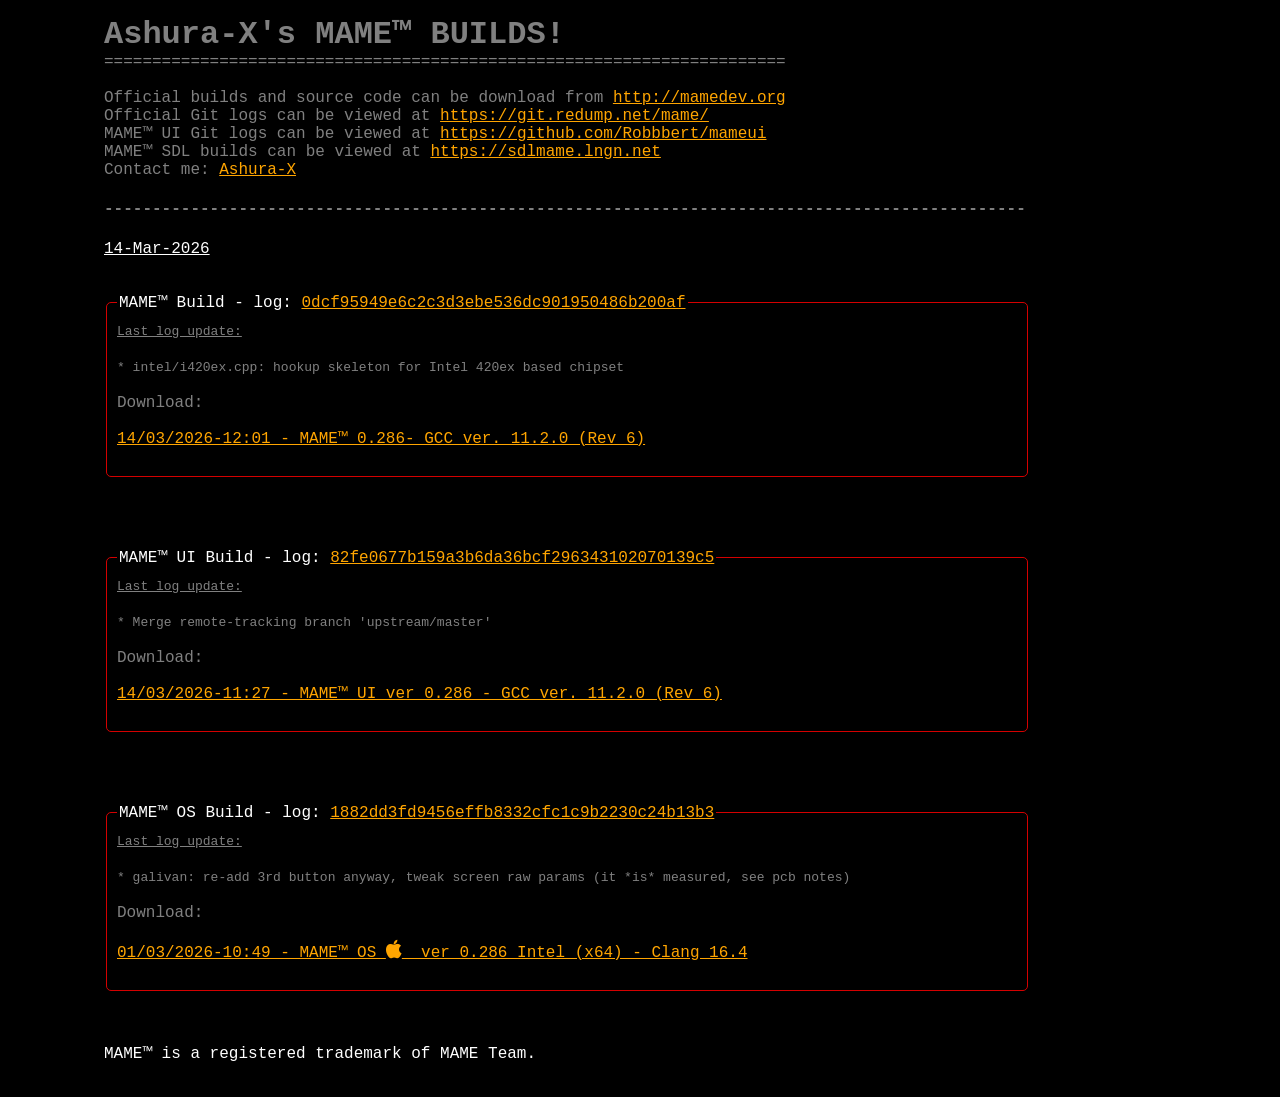
==== index.htm @ c1e4d2ff "release_140326" ====
<!DOCTYPE html>
<html>
<head>
  <meta charset="UTF-8">
  <link rel="stylesheet" type="text/css" href="style.css"/> 
  <link rel="stylesheet" href="https://cdnjs.cloudflare.com/ajax/libs/font-awesome/4.7.0/css/font-awesome.min.css">
  <link rel="shortcut icon" href="mame_22338.ico" type="image/x-icon">
  <title>:: Ashura-X's MAME™ BUILDS! - 0.286 ::</title>
</head>
<body> 
	<ul>
		<b>
			<font size="6">Ashura-X's MAME™ BUILDS!</font>
		</b>
		<br>
		=======================================================================
		<br>
		<br>
		Official builds and source code can be download from <a href="http://mamedev.org/" target="_blank" rel="noopener noreferrer">http://mamedev.org</a>
		<br>
		Official Git logs can be viewed at <a href="https://git.redump.net/mame/" target="_blank" rel="noopener noreferrer">https://git.redump.net/mame/</a>
		<br>
		MAME™ UI Git logs can be viewed at <a href="https://github.com/Robbbert/mameui" target="_blank" rel="noopener noreferrer">https://github.com/Robbbert/mameui</a>
		<br>
		MAME™ SDL builds can be viewed at <a href="https://sdlmame.lngn.net/" target="_blank" rel="noopener noreferrer">https://sdlmame.lngn.net</a>
		<br>
		<!--FBNeo™ official builds and source code can be download at <a href="http://neo-source.com" target="_blank" rel="noopener noreferrer">http://neo-source.com</a> 
		and <a href="https://github.com/finalburnneo/FBNeo" target="_blank" rel="noopener noreferrer">https://github.com/finalburnneo/FBNeo</a>
		<br>
		<br>-->
		Contact me: <a href="mailto:ashurax@gmail.com">Ashura-X</a>
		<br>
		<h4>------------------------------------------------------------------------------------------------</h4>
		<font color="#ffffff"><u>14-Mar-2026</u></font>
		<br>
		<br>
		<br>
		<fieldset>
			<legend>
				<font color="#ffffff">MAME™ Build - log: <a href="https://git.redump.net/mame/commit/?id=0dcf95949e6c2c3d3ebe536dc901950486b200af" target="_blank" 
				rel="noopener noreferrer">0dcf95949e6c2c3d3ebe536dc901950486b200af</a></font>
			</legend>
			<font size="2"><u>Last log update:</u></font>
			<br>
			<br>
			<font size="2">* intel/i420ex.cpp: hookup skeleton for Intel 420ex based chipset</font>
			<br><br>
			Download: <br><br>
			<a href="https://www.mediafire.com/file/lorkw91zfygvgi6/140326-12.01_mame.7z/file" target="_blank" rel="noopener noreferrer">14/03/2026-12:01 -
				MAME™ 0.286- GCC ver. 11.2.0 (Rev 6)</a><br>
			<br>
		</fieldset>
		<br>
		<br>
		<br>
		<br>
		<fieldset>
			<legend>
				<font color="#ffffff">MAME™ UI Build - log: <a href="https://github.com/Robbbert/mameui/commit/82fe0677b159a3b6da36bcf296343102070139c5" target="_blank" 
				rel="noopener noreferrer">82fe0677b159a3b6da36bcf296343102070139c5</a></font>
			</legend>
			<font size="2"><u>Last log update:</u></font>
			<br>
			<br>
			<font size="2">* Merge remote-tracking branch 'upstream/master'</font><br><br>
			Download: <br><br>
			<a href="https://www.mediafire.com/file/vun3sksg16s3m62/140326-11.27_mameui.7z/file" target="_blank" rel="noopener noreferrer">14/03/2026-11:27 -
				MAME™ UI ver 0.286 - GCC ver. 11.2.0 (Rev 6)</a><br>				
			<br>
		</fieldset>
		<br>
		<br>
		<br>
		<br>
		<fieldset>
			<legend>
				<font color="#ffffff">MAME™ OS Build - log: <a href="https://git.redump.net/mame/commit/?id=1882dd3fd9456effb8332cfc1c9b2230c24b13b3" target="_blank" 
				rel="noopener noreferrer">1882dd3fd9456effb8332cfc1c9b2230c24b13b3</a></font>
			</legend>
			<font size="2"><u>Last log update:</u></font>
			<br>
			<br>
			<font size="2">* galivan: re-add 3rd button anyway, tweak screen raw params (it *is* measured, see pcb notes)</font>
			<br><br>
			Download: <br><br>
			<a href="https://www.mediafire.com/file/nb3etcah3lna1wf/010326-10.49_mameos.zip/file" target="_blank" rel="noopener noreferrer">01/03/2026-10:49 -
				MAME™ OS <i style="font-size:20px" class="fa"></i>&nbsp; ver 0.286 Intel (x64) - Clang 16.4</a><br>
			<br>
		</fieldset>
		<br>
		<br>
		<!--<fieldset>
			<legend>
				<font color="#ffffff">FBNeo™ Build - log: <a
						href="https://github.com/finalburnneo/FBNeo/commit/67dd6a8cbc17e3fbd8040b6a7f6173f5f2ad575e"
						target="_blank" rel="noopener noreferrer">67dd6a8cbc17e3fbd8040b6a7f6173f5f2ad575e</a></font>
			</legend>
			<font size="2"><u>Last log update:</u></font>
			<br>
			<br>
			<font size="2">* d_snes: chavezii typo (#2062)</font>
			<br><br>
			Download: <br><br>
			<a href="https://www.mediafire.com/file/vtrqv2xarf8mp57/230525-18.47_fbneo.7z/file" target="_blank"
				rel="noopener noreferrer">23/05/2025-18:47 -
				FBNeo ver 1.0.0.03 - GCC ver. 12.2.0 (Rev6)</a><br>
			<br>
		</fieldset>
		<br>-->
		<br>
		<font color="#ffffff"> MAME™ is a registered trademark of MAME Team.</font><br>
		<br>
	</ul>
</body>
</html>
---- style.css ----
/* i got style */
/* old link color "teal" */
body {
    background: black;
    color: grey;
    margin-left: 5%;
    margin-right: 5%; 
    font-family: "Courier New", monospace
}

fieldset
{
	width: 900px;
	text-align: left;
	border-radius: 5px;
	border: 1px;
	padding: 10px;
	border-color: #d40000;
	border-style: solid;
}

a.plain {
    text-decoration: none
}

a:link {
    color: orange
}

a:visited {
    color: orange
}
a:active {
    color: white
}
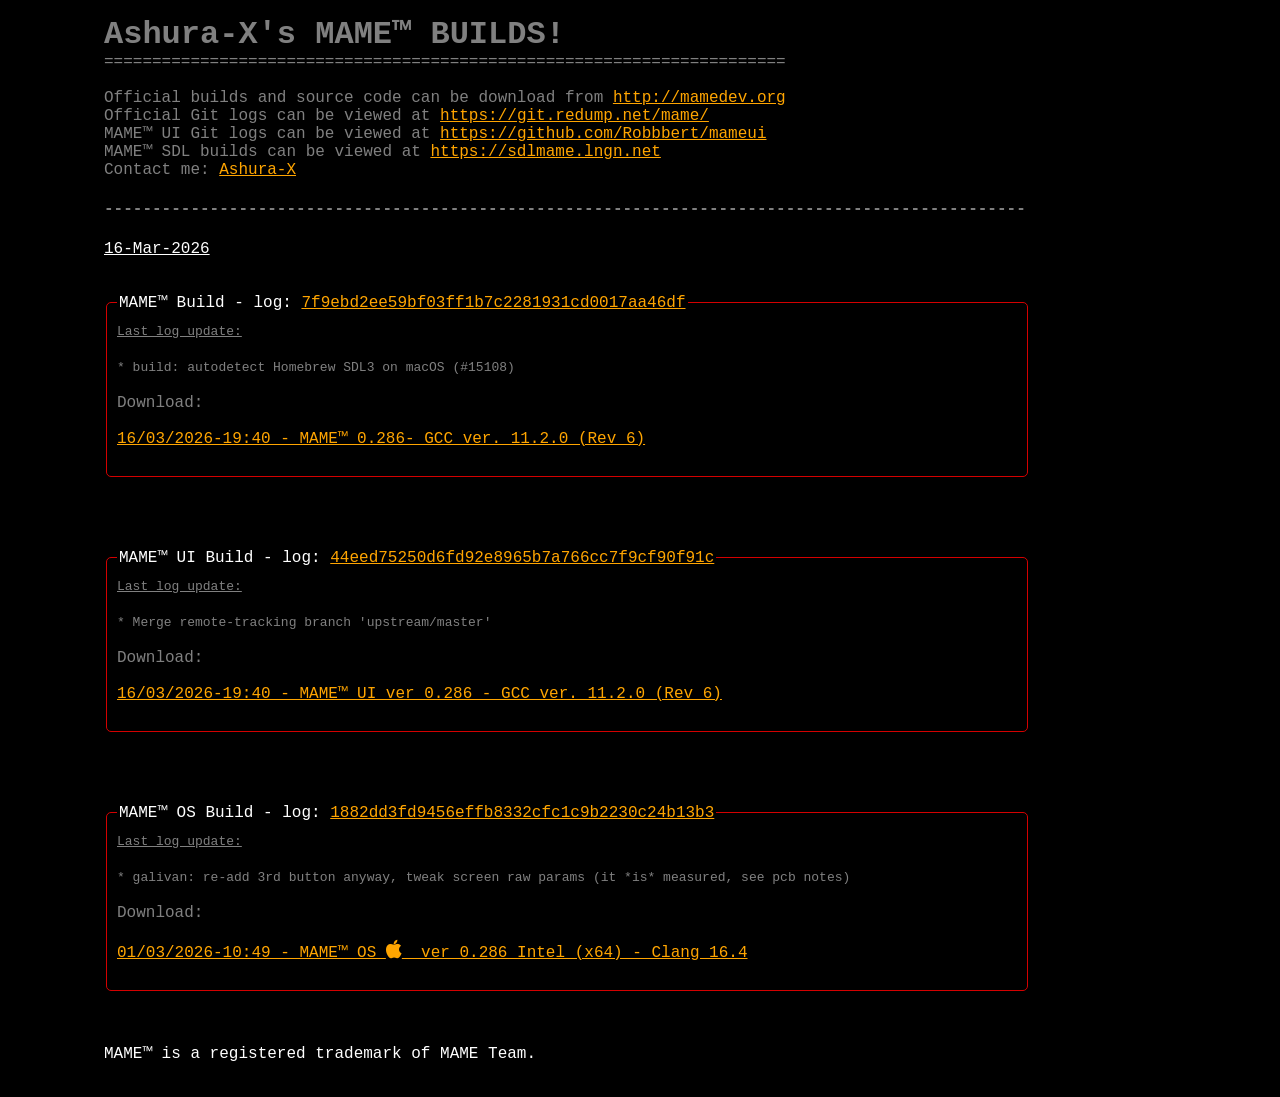
==== commit e7fbebc4: "release_160326" ====
--- a/index.htm
+++ b/index.htm
@@ -31,22 +31,22 @@
 		Contact me: <a href="mailto:ashurax@gmail.com">Ashura-X</a>
 		<br>
 		<h4>------------------------------------------------------------------------------------------------</h4>
-		<font color="#ffffff"><u>14-Mar-2026</u></font>
+		<font color="#ffffff"><u>16-Mar-2026</u></font>
 		<br>
 		<br>
 		<br>
 		<fieldset>
 			<legend>
-				<font color="#ffffff">MAME™ Build - log: <a href="https://git.redump.net/mame/commit/?id=0dcf95949e6c2c3d3ebe536dc901950486b200af" target="_blank" 
-				rel="noopener noreferrer">0dcf95949e6c2c3d3ebe536dc901950486b200af</a></font>
+				<font color="#ffffff">MAME™ Build - log: <a href="https://git.redump.net/mame/commit/?id=7f9ebd2ee59bf03ff1b7c2281931cd0017aa46df" target="_blank" 
+				rel="noopener noreferrer">7f9ebd2ee59bf03ff1b7c2281931cd0017aa46df</a></font>
 			</legend>
 			<font size="2"><u>Last log update:</u></font>
 			<br>
 			<br>
-			<font size="2">* intel/i420ex.cpp: hookup skeleton for Intel 420ex based chipset</font>
+			<font size="2">* build: autodetect Homebrew SDL3 on macOS (#15108)</font>
 			<br><br>
 			Download: <br><br>
-			<a href="https://www.mediafire.com/file/lorkw91zfygvgi6/140326-12.01_mame.7z/file" target="_blank" rel="noopener noreferrer">14/03/2026-12:01 -
+			<a href="https://www.mediafire.com/file/y2tfiqqxxweaaip/160326-19.40_mame.7z/file" target="_blank" rel="noopener noreferrer">16/03/2026-19:40 -
 				MAME™ 0.286- GCC ver. 11.2.0 (Rev 6)</a><br>
 			<br>
 		</fieldset>
@@ -56,15 +56,15 @@
 		<br>
 		<fieldset>
 			<legend>
-				<font color="#ffffff">MAME™ UI Build - log: <a href="https://github.com/Robbbert/mameui/commit/82fe0677b159a3b6da36bcf296343102070139c5" target="_blank" 
-				rel="noopener noreferrer">82fe0677b159a3b6da36bcf296343102070139c5</a></font>
+				<font color="#ffffff">MAME™ UI Build - log: <a href="https://github.com/Robbbert/mameui/commit/44eed75250d6fd92e8965b7a766cc7f9cf90f91c" target="_blank" 
+				rel="noopener noreferrer">44eed75250d6fd92e8965b7a766cc7f9cf90f91c</a></font>
 			</legend>
 			<font size="2"><u>Last log update:</u></font>
 			<br>
 			<br>
 			<font size="2">* Merge remote-tracking branch 'upstream/master'</font><br><br>
 			Download: <br><br>
-			<a href="https://www.mediafire.com/file/vun3sksg16s3m62/140326-11.27_mameui.7z/file" target="_blank" rel="noopener noreferrer">14/03/2026-11:27 -
+			<a href="https://www.mediafire.com/file/wdkg4tqyz6e97zn/160326-19.40_mameui.7z/file" target="_blank" rel="noopener noreferrer">16/03/2026-19:40 -
 				MAME™ UI ver 0.286 - GCC ver. 11.2.0 (Rev 6)</a><br>				
 			<br>
 		</fieldset>
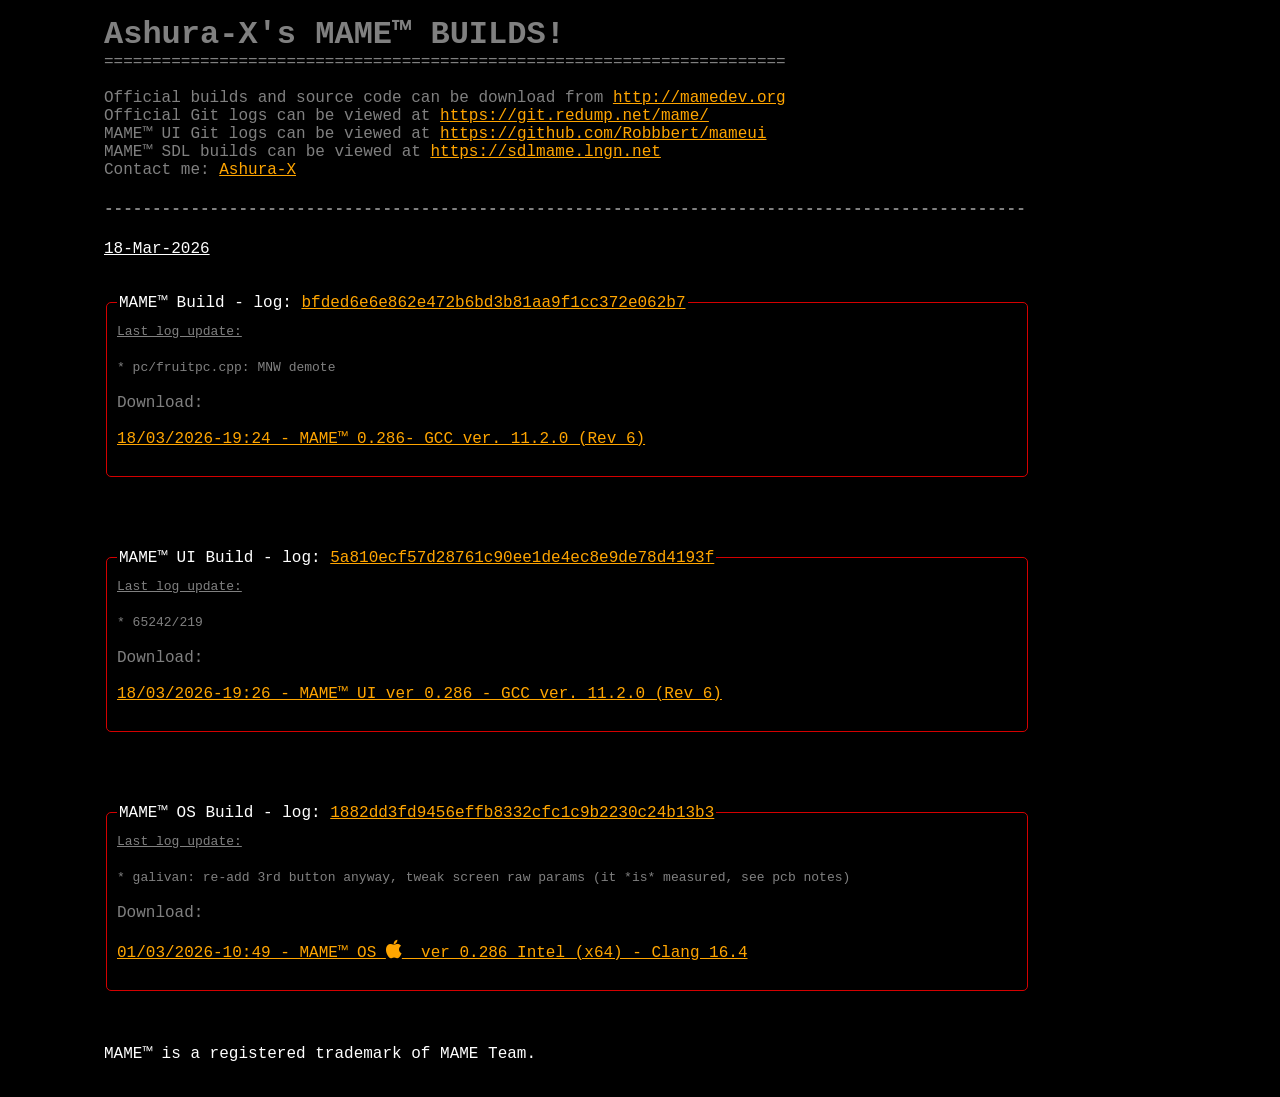
==== commit 94d2704d: "release_180326" ====
--- a/index.htm
+++ b/index.htm
@@ -31,22 +31,22 @@
 		Contact me: <a href="mailto:ashurax@gmail.com">Ashura-X</a>
 		<br>
 		<h4>------------------------------------------------------------------------------------------------</h4>
-		<font color="#ffffff"><u>16-Mar-2026</u></font>
+		<font color="#ffffff"><u>18-Mar-2026</u></font>
 		<br>
 		<br>
 		<br>
 		<fieldset>
 			<legend>
-				<font color="#ffffff">MAME™ Build - log: <a href="https://git.redump.net/mame/commit/?id=7f9ebd2ee59bf03ff1b7c2281931cd0017aa46df" target="_blank" 
-				rel="noopener noreferrer">7f9ebd2ee59bf03ff1b7c2281931cd0017aa46df</a></font>
+				<font color="#ffffff">MAME™ Build - log: <a href="https://git.redump.net/mame/commit/?id=bfded6e6e862e472b6bd3b81aa9f1cc372e062b7" target="_blank" 
+				rel="noopener noreferrer">bfded6e6e862e472b6bd3b81aa9f1cc372e062b7</a></font>
 			</legend>
 			<font size="2"><u>Last log update:</u></font>
 			<br>
 			<br>
-			<font size="2">* build: autodetect Homebrew SDL3 on macOS (#15108)</font>
+			<font size="2">* pc/fruitpc.cpp: MNW demote</font>
 			<br><br>
 			Download: <br><br>
-			<a href="https://www.mediafire.com/file/y2tfiqqxxweaaip/160326-19.40_mame.7z/file" target="_blank" rel="noopener noreferrer">16/03/2026-19:40 -
+			<a href="https://www.mediafire.com/file/6rd9yuaygpvcixu/180326-19.24_mame.7z/file" target="_blank" rel="noopener noreferrer">18/03/2026-19:24 -
 				MAME™ 0.286- GCC ver. 11.2.0 (Rev 6)</a><br>
 			<br>
 		</fieldset>
@@ -56,15 +56,15 @@
 		<br>
 		<fieldset>
 			<legend>
-				<font color="#ffffff">MAME™ UI Build - log: <a href="https://github.com/Robbbert/mameui/commit/44eed75250d6fd92e8965b7a766cc7f9cf90f91c" target="_blank" 
-				rel="noopener noreferrer">44eed75250d6fd92e8965b7a766cc7f9cf90f91c</a></font>
+				<font color="#ffffff">MAME™ UI Build - log: <a href="https://github.com/Robbbert/mameui/commit/5a810ecf57d28761c90ee1de4ec8e9de78d4193f" target="_blank" 
+				rel="noopener noreferrer">5a810ecf57d28761c90ee1de4ec8e9de78d4193f</a></font>
 			</legend>
 			<font size="2"><u>Last log update:</u></font>
 			<br>
 			<br>
-			<font size="2">* Merge remote-tracking branch 'upstream/master'</font><br><br>
+			<font size="2">* 65242/219</font><br><br>
 			Download: <br><br>
-			<a href="https://www.mediafire.com/file/wdkg4tqyz6e97zn/160326-19.40_mameui.7z/file" target="_blank" rel="noopener noreferrer">16/03/2026-19:40 -
+			<a href="https://www.mediafire.com/file/3z3hzyt7e9blxk8/180326-19.26_mameui.7z/file" target="_blank" rel="noopener noreferrer">18/03/2026-19:26 -
 				MAME™ UI ver 0.286 - GCC ver. 11.2.0 (Rev 6)</a><br>				
 			<br>
 		</fieldset>
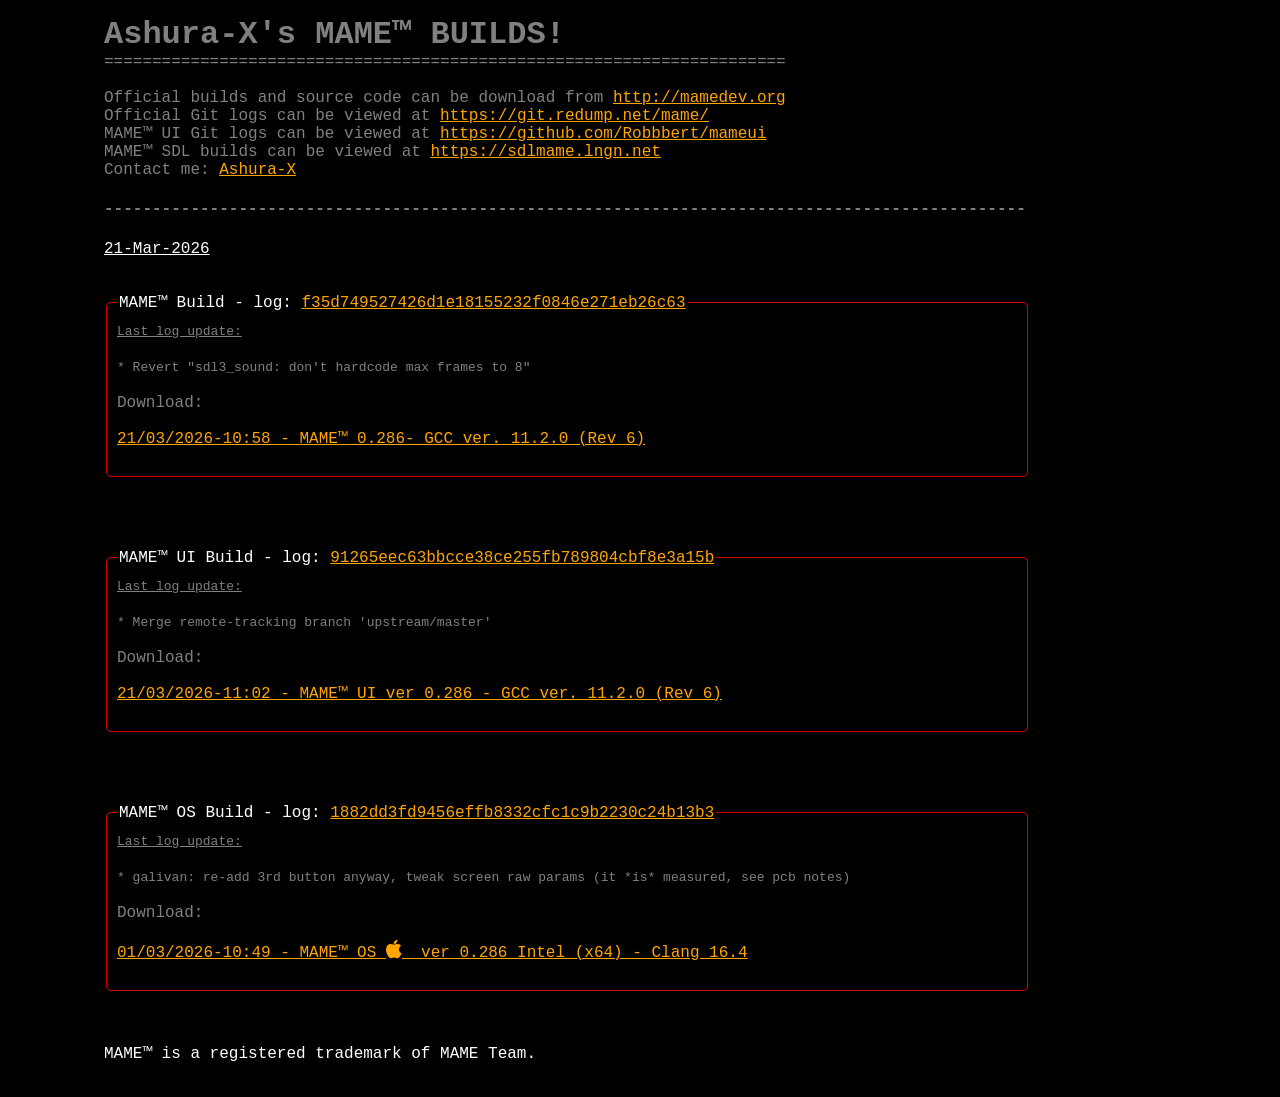
==== commit fa5e8dd4: "release_210326" ====
--- a/index.htm
+++ b/index.htm
@@ -31,22 +31,22 @@
 		Contact me: <a href="mailto:ashurax@gmail.com">Ashura-X</a>
 		<br>
 		<h4>------------------------------------------------------------------------------------------------</h4>
-		<font color="#ffffff"><u>18-Mar-2026</u></font>
+		<font color="#ffffff"><u>21-Mar-2026</u></font>
 		<br>
 		<br>
 		<br>
 		<fieldset>
 			<legend>
-				<font color="#ffffff">MAME™ Build - log: <a href="https://git.redump.net/mame/commit/?id=bfded6e6e862e472b6bd3b81aa9f1cc372e062b7" target="_blank" 
-				rel="noopener noreferrer">bfded6e6e862e472b6bd3b81aa9f1cc372e062b7</a></font>
+				<font color="#ffffff">MAME™ Build - log: <a href="https://git.redump.net/mame/commit/?id=f35d749527426d1e18155232f0846e271eb26c63" target="_blank" 
+				rel="noopener noreferrer">f35d749527426d1e18155232f0846e271eb26c63</a></font>
 			</legend>
 			<font size="2"><u>Last log update:</u></font>
 			<br>
 			<br>
-			<font size="2">* pc/fruitpc.cpp: MNW demote</font>
+			<font size="2">* Revert "sdl3_sound: don't hardcode max frames to 8"</font>
 			<br><br>
 			Download: <br><br>
-			<a href="https://www.mediafire.com/file/6rd9yuaygpvcixu/180326-19.24_mame.7z/file" target="_blank" rel="noopener noreferrer">18/03/2026-19:24 -
+			<a href="https://www.mediafire.com/file/lvdyck33tkdafdy/210326-10.58_mame.7z/file" target="_blank" rel="noopener noreferrer">21/03/2026-10:58 -
 				MAME™ 0.286- GCC ver. 11.2.0 (Rev 6)</a><br>
 			<br>
 		</fieldset>
@@ -56,15 +56,15 @@
 		<br>
 		<fieldset>
 			<legend>
-				<font color="#ffffff">MAME™ UI Build - log: <a href="https://github.com/Robbbert/mameui/commit/5a810ecf57d28761c90ee1de4ec8e9de78d4193f" target="_blank" 
-				rel="noopener noreferrer">5a810ecf57d28761c90ee1de4ec8e9de78d4193f</a></font>
+				<font color="#ffffff">MAME™ UI Build - log: <a href="https://github.com/Robbbert/mameui/commit/91265eec63bbcce38ce255fb789804cbf8e3a15b" target="_blank" 
+				rel="noopener noreferrer">91265eec63bbcce38ce255fb789804cbf8e3a15b</a></font>
 			</legend>
 			<font size="2"><u>Last log update:</u></font>
 			<br>
 			<br>
-			<font size="2">* 65242/219</font><br><br>
+			<font size="2">* Merge remote-tracking branch 'upstream/master'</font><br><br>
 			Download: <br><br>
-			<a href="https://www.mediafire.com/file/3z3hzyt7e9blxk8/180326-19.26_mameui.7z/file" target="_blank" rel="noopener noreferrer">18/03/2026-19:26 -
+			<a href="https://www.mediafire.com/file/4dpu5uw65jshc35/210326-11.02_mameui.7z/file" target="_blank" rel="noopener noreferrer">21/03/2026-11:02 -
 				MAME™ UI ver 0.286 - GCC ver. 11.2.0 (Rev 6)</a><br>				
 			<br>
 		</fieldset>
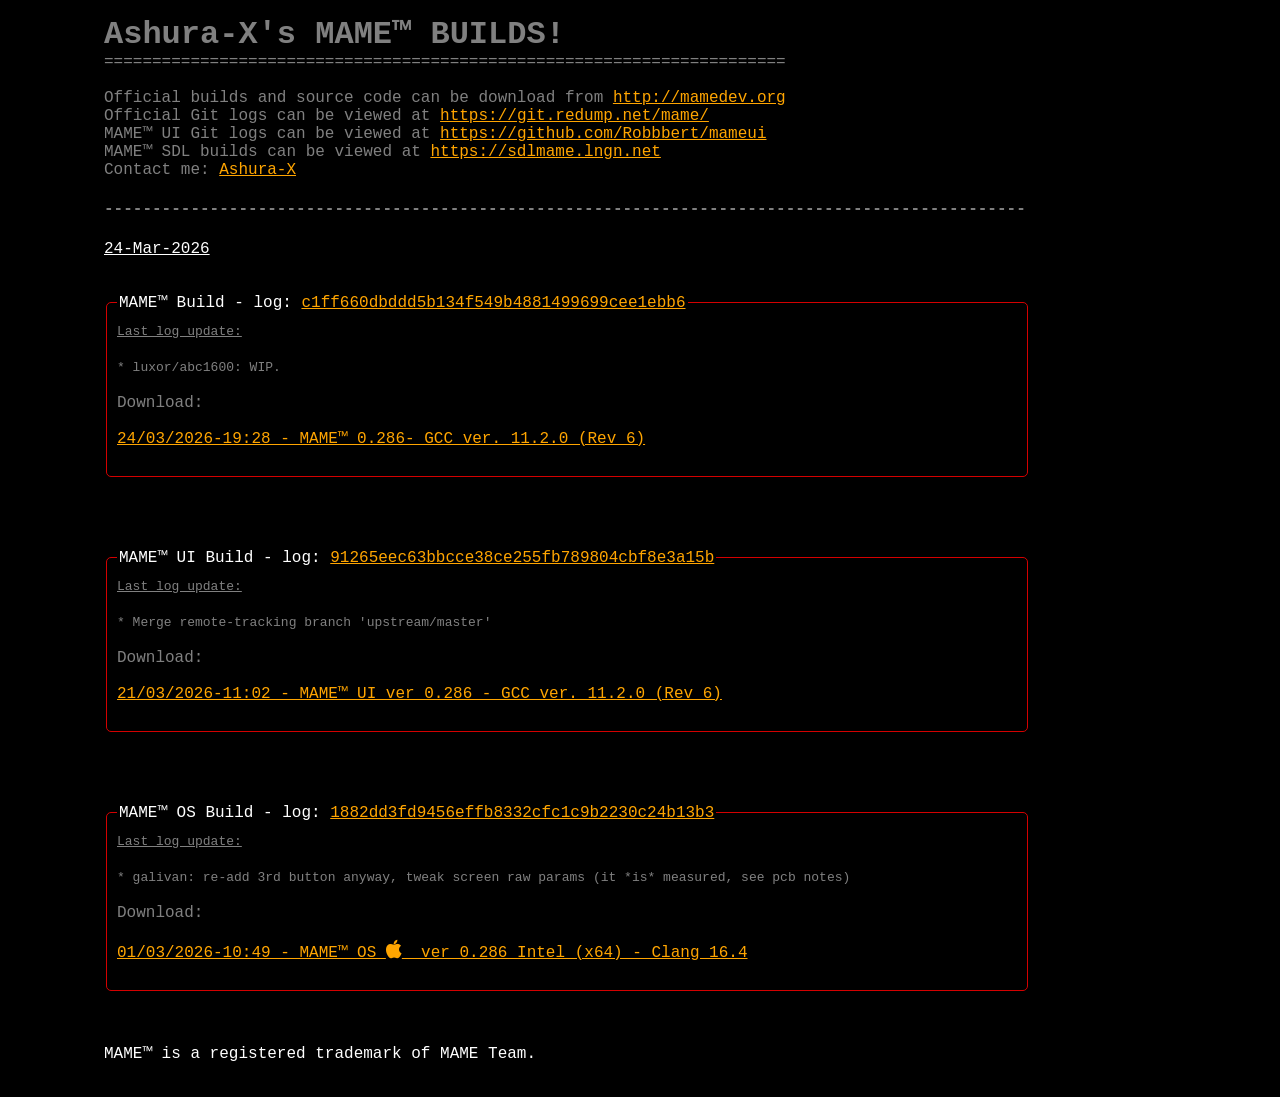
==== commit c3225991: "release_240326" ====
--- a/index.htm
+++ b/index.htm
@@ -31,22 +31,22 @@
 		Contact me: <a href="mailto:ashurax@gmail.com">Ashura-X</a>
 		<br>
 		<h4>------------------------------------------------------------------------------------------------</h4>
-		<font color="#ffffff"><u>21-Mar-2026</u></font>
+		<font color="#ffffff"><u>24-Mar-2026</u></font>
 		<br>
 		<br>
 		<br>
 		<fieldset>
 			<legend>
-				<font color="#ffffff">MAME™ Build - log: <a href="https://git.redump.net/mame/commit/?id=f35d749527426d1e18155232f0846e271eb26c63" target="_blank" 
-				rel="noopener noreferrer">f35d749527426d1e18155232f0846e271eb26c63</a></font>
+				<font color="#ffffff">MAME™ Build - log: <a href="https://git.redump.net/mame/commit/?id=c1ff660dbddd5b134f549b4881499699cee1ebb6" target="_blank" 
+				rel="noopener noreferrer">c1ff660dbddd5b134f549b4881499699cee1ebb6</a></font>
 			</legend>
 			<font size="2"><u>Last log update:</u></font>
 			<br>
 			<br>
-			<font size="2">* Revert "sdl3_sound: don't hardcode max frames to 8"</font>
+			<font size="2">* luxor/abc1600: WIP.</font>
 			<br><br>
 			Download: <br><br>
-			<a href="https://www.mediafire.com/file/lvdyck33tkdafdy/210326-10.58_mame.7z/file" target="_blank" rel="noopener noreferrer">21/03/2026-10:58 -
+			<a href="https://www.mediafire.com/file/tq0iazpgg71840x/240326-19.28_mame.7z/file" target="_blank" rel="noopener noreferrer">24/03/2026-19:28 -
 				MAME™ 0.286- GCC ver. 11.2.0 (Rev 6)</a><br>
 			<br>
 		</fieldset>
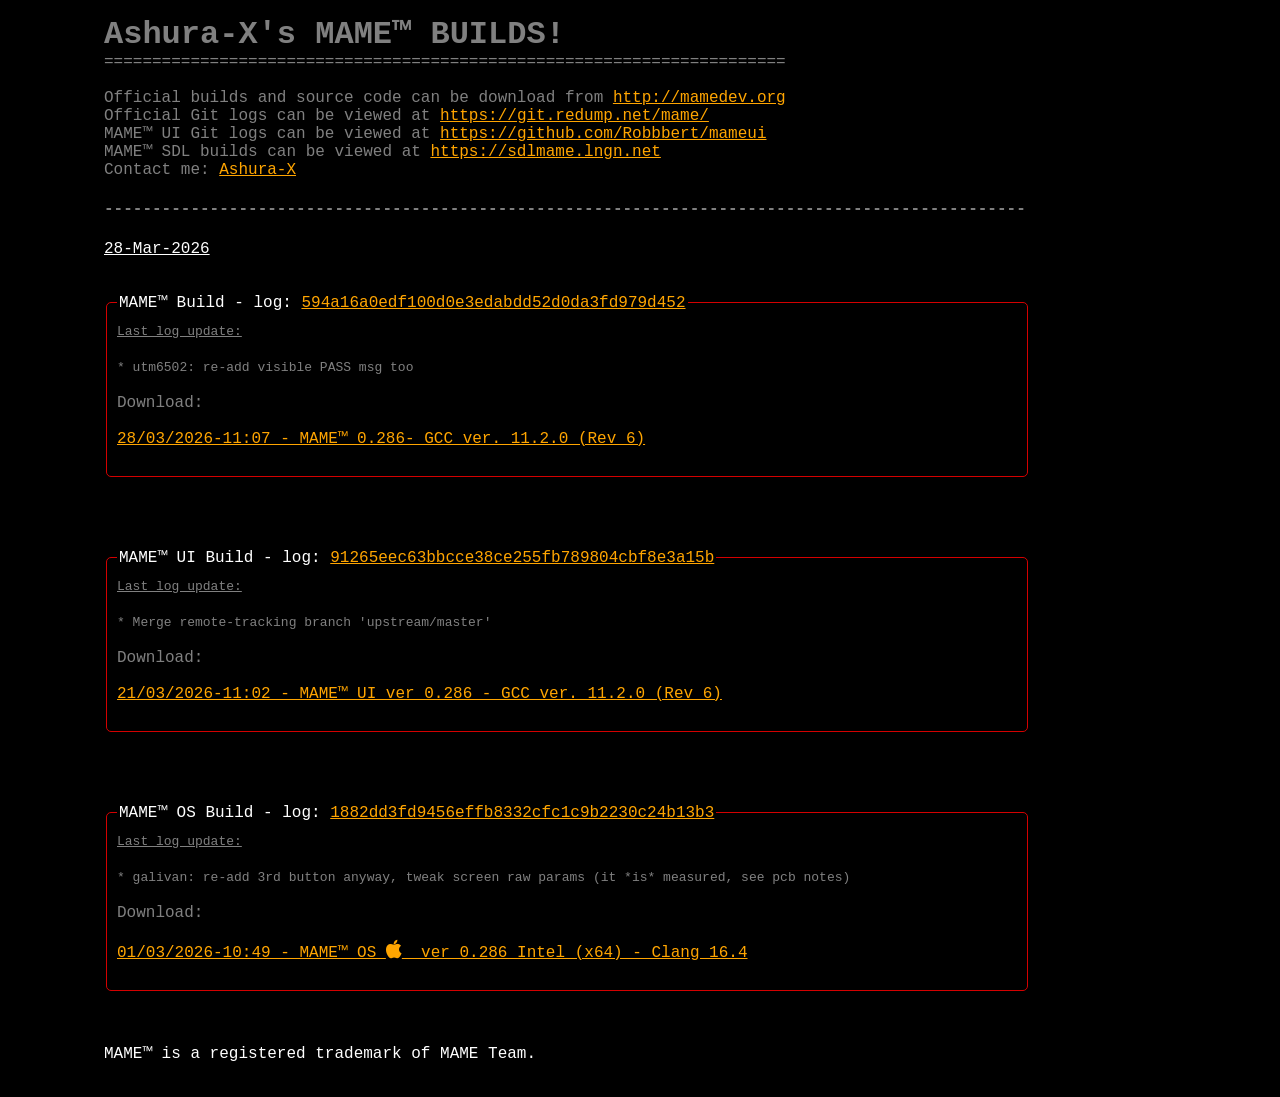
==== commit f4e77b75: "release_280326" ====
--- a/index.htm
+++ b/index.htm
@@ -31,22 +31,22 @@
 		Contact me: <a href="mailto:ashurax@gmail.com">Ashura-X</a>
 		<br>
 		<h4>------------------------------------------------------------------------------------------------</h4>
-		<font color="#ffffff"><u>24-Mar-2026</u></font>
+		<font color="#ffffff"><u>28-Mar-2026</u></font>
 		<br>
 		<br>
 		<br>
 		<fieldset>
 			<legend>
-				<font color="#ffffff">MAME™ Build - log: <a href="https://git.redump.net/mame/commit/?id=c1ff660dbddd5b134f549b4881499699cee1ebb6" target="_blank" 
-				rel="noopener noreferrer">c1ff660dbddd5b134f549b4881499699cee1ebb6</a></font>
+				<font color="#ffffff">MAME™ Build - log: <a href="https://git.redump.net/mame/commit/?id=594a16a0edf100d0e3edabdd52d0da3fd979d452" target="_blank" 
+				rel="noopener noreferrer">594a16a0edf100d0e3edabdd52d0da3fd979d452</a></font>
 			</legend>
 			<font size="2"><u>Last log update:</u></font>
 			<br>
 			<br>
-			<font size="2">* luxor/abc1600: WIP.</font>
+			<font size="2">* utm6502: re-add visible PASS msg too</font>
 			<br><br>
 			Download: <br><br>
-			<a href="https://www.mediafire.com/file/tq0iazpgg71840x/240326-19.28_mame.7z/file" target="_blank" rel="noopener noreferrer">24/03/2026-19:28 -
+			<a href="https://www.mediafire.com/file/rsissajxx42nn8u/280326-11.07_mame.7z/file" target="_blank" rel="noopener noreferrer">28/03/2026-11:07 -
 				MAME™ 0.286- GCC ver. 11.2.0 (Rev 6)</a><br>
 			<br>
 		</fieldset>
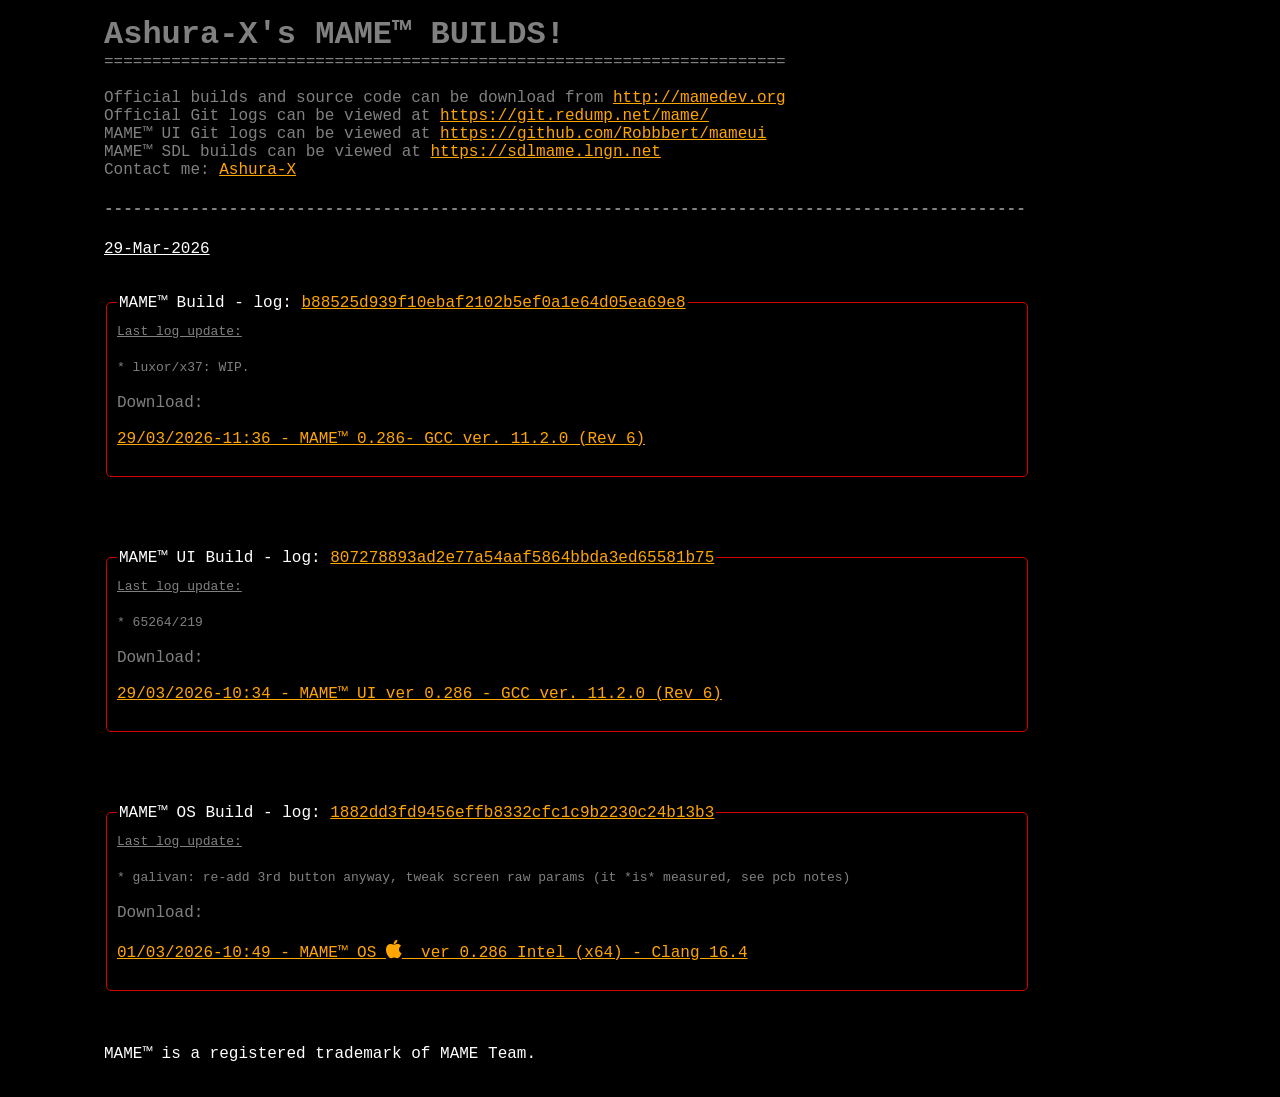
==== commit f517976a: "release_290326" ====
--- a/index.htm
+++ b/index.htm
@@ -31,22 +31,22 @@
 		Contact me: <a href="mailto:ashurax@gmail.com">Ashura-X</a>
 		<br>
 		<h4>------------------------------------------------------------------------------------------------</h4>
-		<font color="#ffffff"><u>28-Mar-2026</u></font>
+		<font color="#ffffff"><u>29-Mar-2026</u></font>
 		<br>
 		<br>
 		<br>
 		<fieldset>
 			<legend>
-				<font color="#ffffff">MAME™ Build - log: <a href="https://git.redump.net/mame/commit/?id=594a16a0edf100d0e3edabdd52d0da3fd979d452" target="_blank" 
-				rel="noopener noreferrer">594a16a0edf100d0e3edabdd52d0da3fd979d452</a></font>
+				<font color="#ffffff">MAME™ Build - log: <a href="https://git.redump.net/mame/commit/?id=b88525d939f10ebaf2102b5ef0a1e64d05ea69e8" target="_blank" 
+				rel="noopener noreferrer">b88525d939f10ebaf2102b5ef0a1e64d05ea69e8</a></font>
 			</legend>
 			<font size="2"><u>Last log update:</u></font>
 			<br>
 			<br>
-			<font size="2">* utm6502: re-add visible PASS msg too</font>
+			<font size="2">* luxor/x37: WIP.</font>
 			<br><br>
 			Download: <br><br>
-			<a href="https://www.mediafire.com/file/rsissajxx42nn8u/280326-11.07_mame.7z/file" target="_blank" rel="noopener noreferrer">28/03/2026-11:07 -
+			<a href="https://www.mediafire.com/file/qtd0j9ztwpp2t76/290326-11.36_mame.7z/file" target="_blank" rel="noopener noreferrer">29/03/2026-11:36 -
 				MAME™ 0.286- GCC ver. 11.2.0 (Rev 6)</a><br>
 			<br>
 		</fieldset>
@@ -56,15 +56,15 @@
 		<br>
 		<fieldset>
 			<legend>
-				<font color="#ffffff">MAME™ UI Build - log: <a href="https://github.com/Robbbert/mameui/commit/91265eec63bbcce38ce255fb789804cbf8e3a15b" target="_blank" 
-				rel="noopener noreferrer">91265eec63bbcce38ce255fb789804cbf8e3a15b</a></font>
+				<font color="#ffffff">MAME™ UI Build - log: <a href="https://github.com/Robbbert/mameui/commit/807278893ad2e77a54aaf5864bbda3ed65581b75" target="_blank" 
+				rel="noopener noreferrer">807278893ad2e77a54aaf5864bbda3ed65581b75</a></font>
 			</legend>
 			<font size="2"><u>Last log update:</u></font>
 			<br>
 			<br>
-			<font size="2">* Merge remote-tracking branch 'upstream/master'</font><br><br>
+			<font size="2">* 65264/219</font><br><br>
 			Download: <br><br>
-			<a href="https://www.mediafire.com/file/4dpu5uw65jshc35/210326-11.02_mameui.7z/file" target="_blank" rel="noopener noreferrer">21/03/2026-11:02 -
+			<a href="https://www.mediafire.com/file/c8ykyjlk03quaj8/290326-10.34_mameui.7z/file" target="_blank" rel="noopener noreferrer">29/03/2026-10:34 -
 				MAME™ UI ver 0.286 - GCC ver. 11.2.0 (Rev 6)</a><br>				
 			<br>
 		</fieldset>
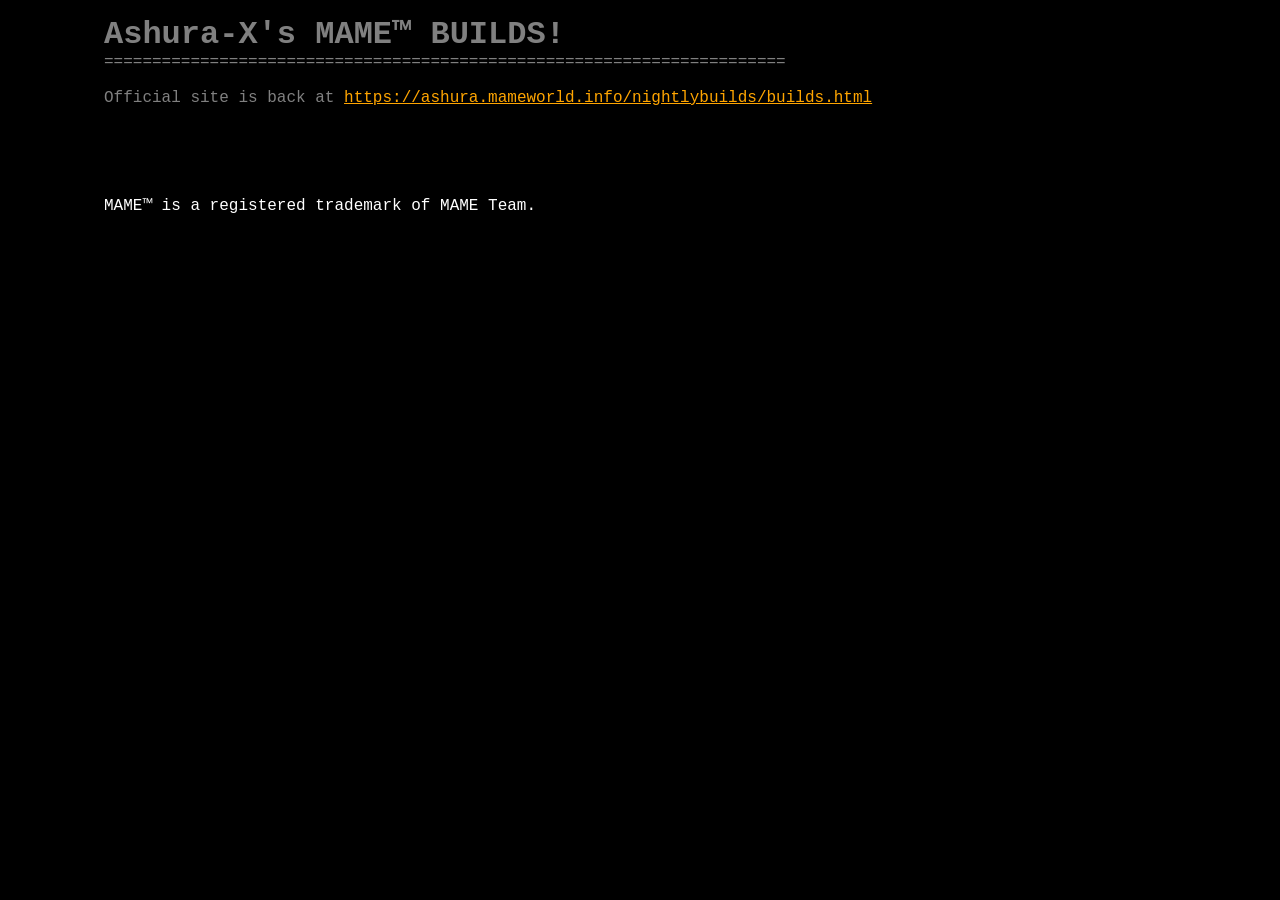
==== commit b367d12c: "redirected to official site 010426" ====
--- a/index.htm
+++ b/index.htm
@@ -5,7 +5,7 @@
   <link rel="stylesheet" type="text/css" href="style.css"/> 
   <link rel="stylesheet" href="https://cdnjs.cloudflare.com/ajax/libs/font-awesome/4.7.0/css/font-awesome.min.css">
   <link rel="shortcut icon" href="mame_22338.ico" type="image/x-icon">
-  <title>:: Ashura-X's MAME™ BUILDS! - 0.286 ::</title>
+  <title>:: Ashura-X's MAME™ BUILDS! ::</title>
 </head>
 <body> 
 	<ul>
@@ -16,99 +16,14 @@
 		=======================================================================
 		<br>
 		<br>
-		Official builds and source code can be download from <a href="http://mamedev.org/" target="_blank" rel="noopener noreferrer">http://mamedev.org</a>
+		Official site is back at <a href="https://ashura.mameworld.info/nightlybuilds/builds.html" target="_blank" rel="noopener noreferrer">https://ashura.mameworld.info/nightlybuilds/builds.html</a>
+		<br>		
 		<br>
-		Official Git logs can be viewed at <a href="https://git.redump.net/mame/" target="_blank" rel="noopener noreferrer">https://git.redump.net/mame/</a>
+		<br>		
 		<br>
-		MAME™ UI Git logs can be viewed at <a href="https://github.com/Robbbert/mameui" target="_blank" rel="noopener noreferrer">https://github.com/Robbbert/mameui</a>
+		<br>		
 		<br>
-		MAME™ SDL builds can be viewed at <a href="https://sdlmame.lngn.net/" target="_blank" rel="noopener noreferrer">https://sdlmame.lngn.net</a>
-		<br>
-		<!--FBNeo™ official builds and source code can be download at <a href="http://neo-source.com" target="_blank" rel="noopener noreferrer">http://neo-source.com</a> 
-		and <a href="https://github.com/finalburnneo/FBNeo" target="_blank" rel="noopener noreferrer">https://github.com/finalburnneo/FBNeo</a>
-		<br>
-		<br>-->
-		Contact me: <a href="mailto:ashurax@gmail.com">Ashura-X</a>
-		<br>
-		<h4>------------------------------------------------------------------------------------------------</h4>
-		<font color="#ffffff"><u>29-Mar-2026</u></font>
-		<br>
-		<br>
-		<br>
-		<fieldset>
-			<legend>
-				<font color="#ffffff">MAME™ Build - log: <a href="https://git.redump.net/mame/commit/?id=b88525d939f10ebaf2102b5ef0a1e64d05ea69e8" target="_blank" 
-				rel="noopener noreferrer">b88525d939f10ebaf2102b5ef0a1e64d05ea69e8</a></font>
-			</legend>
-			<font size="2"><u>Last log update:</u></font>
-			<br>
-			<br>
-			<font size="2">* luxor/x37: WIP.</font>
-			<br><br>
-			Download: <br><br>
-			<a href="https://www.mediafire.com/file/qtd0j9ztwpp2t76/290326-11.36_mame.7z/file" target="_blank" rel="noopener noreferrer">29/03/2026-11:36 -
-				MAME™ 0.286- GCC ver. 11.2.0 (Rev 6)</a><br>
-			<br>
-		</fieldset>
-		<br>
-		<br>
-		<br>
-		<br>
-		<fieldset>
-			<legend>
-				<font color="#ffffff">MAME™ UI Build - log: <a href="https://github.com/Robbbert/mameui/commit/807278893ad2e77a54aaf5864bbda3ed65581b75" target="_blank" 
-				rel="noopener noreferrer">807278893ad2e77a54aaf5864bbda3ed65581b75</a></font>
-			</legend>
-			<font size="2"><u>Last log update:</u></font>
-			<br>
-			<br>
-			<font size="2">* 65264/219</font><br><br>
-			Download: <br><br>
-			<a href="https://www.mediafire.com/file/c8ykyjlk03quaj8/290326-10.34_mameui.7z/file" target="_blank" rel="noopener noreferrer">29/03/2026-10:34 -
-				MAME™ UI ver 0.286 - GCC ver. 11.2.0 (Rev 6)</a><br>				
-			<br>
-		</fieldset>
-		<br>
-		<br>
-		<br>
-		<br>
-		<fieldset>
-			<legend>
-				<font color="#ffffff">MAME™ OS Build - log: <a href="https://git.redump.net/mame/commit/?id=1882dd3fd9456effb8332cfc1c9b2230c24b13b3" target="_blank" 
-				rel="noopener noreferrer">1882dd3fd9456effb8332cfc1c9b2230c24b13b3</a></font>
-			</legend>
-			<font size="2"><u>Last log update:</u></font>
-			<br>
-			<br>
-			<font size="2">* galivan: re-add 3rd button anyway, tweak screen raw params (it *is* measured, see pcb notes)</font>
-			<br><br>
-			Download: <br><br>
-			<a href="https://www.mediafire.com/file/nb3etcah3lna1wf/010326-10.49_mameos.zip/file" target="_blank" rel="noopener noreferrer">01/03/2026-10:49 -
-				MAME™ OS <i style="font-size:20px" class="fa"></i>&nbsp; ver 0.286 Intel (x64) - Clang 16.4</a><br>
-			<br>
-		</fieldset>
-		<br>
-		<br>
-		<!--<fieldset>
-			<legend>
-				<font color="#ffffff">FBNeo™ Build - log: <a
-						href="https://github.com/finalburnneo/FBNeo/commit/67dd6a8cbc17e3fbd8040b6a7f6173f5f2ad575e"
-						target="_blank" rel="noopener noreferrer">67dd6a8cbc17e3fbd8040b6a7f6173f5f2ad575e</a></font>
-			</legend>
-			<font size="2"><u>Last log update:</u></font>
-			<br>
-			<br>
-			<font size="2">* d_snes: chavezii typo (#2062)</font>
-			<br><br>
-			Download: <br><br>
-			<a href="https://www.mediafire.com/file/vtrqv2xarf8mp57/230525-18.47_fbneo.7z/file" target="_blank"
-				rel="noopener noreferrer">23/05/2025-18:47 -
-				FBNeo ver 1.0.0.03 - GCC ver. 12.2.0 (Rev6)</a><br>
-			<br>
-		</fieldset>
-		<br>-->
-		<br>
-		<font color="#ffffff"> MAME™ is a registered trademark of MAME Team.</font><br>
+				<font color="#ffffff"> MAME™ is a registered trademark of MAME Team.</font><br>
 		<br>
 	</ul>
 </body>
